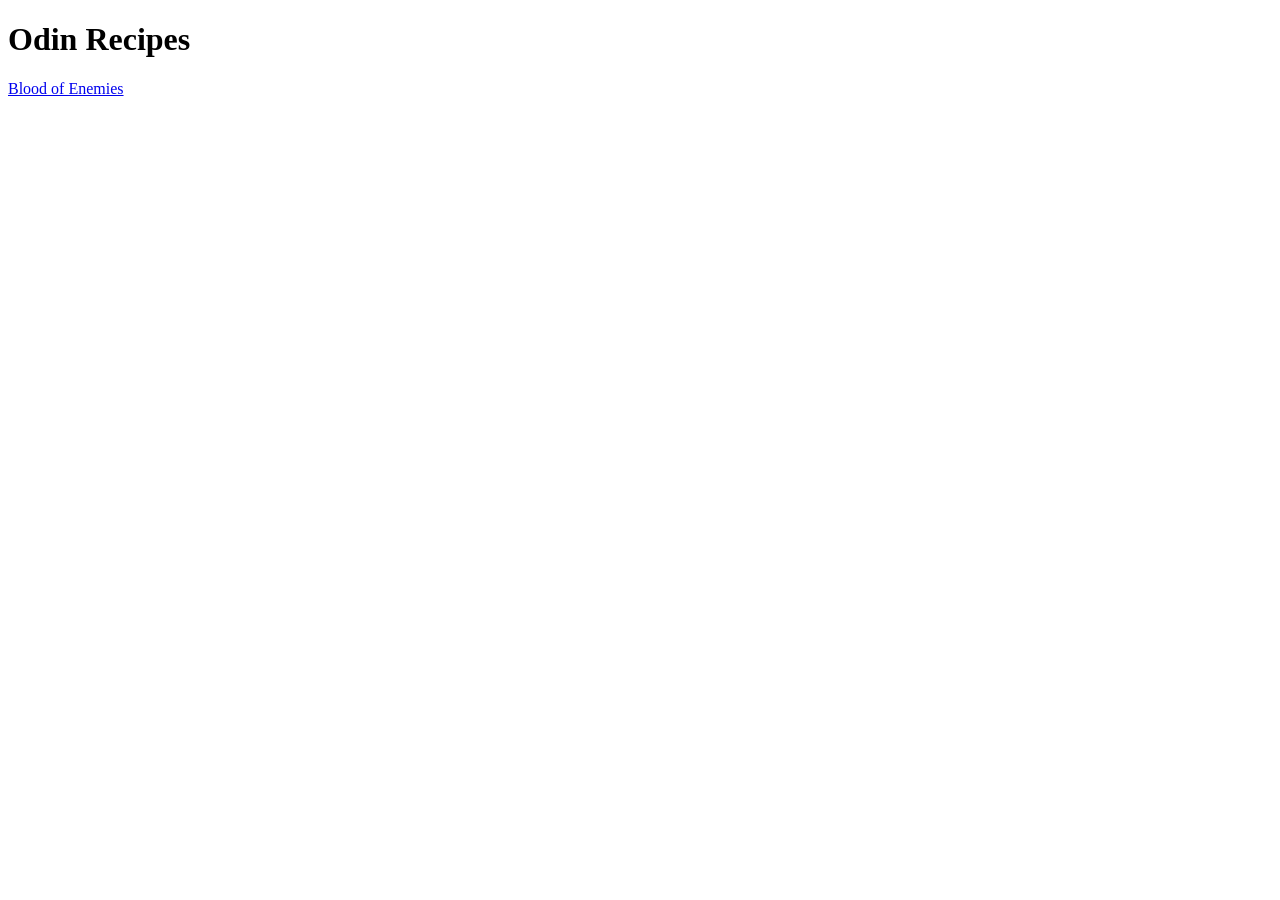
==== index.html @ 7ba04656 "feat: link index and blood_of_enemies recipes add anchor, new tab opening default for recipes. secur" ====
<!DOCTYPE html>
<html lang="en">
<head>
    <meta charset="UTF-8">
    <meta name="viewport" content="width=device-width, initial-scale=1.0">
    <title>Odin Recipes</title>
</head>
<body>
    <h1>Odin Recipes</h1>
    <a href="./recipes/blood_of_enemies.html" rel="noopener noreferrer" target="_blank">Blood of Enemies</a>
</body>
</html>
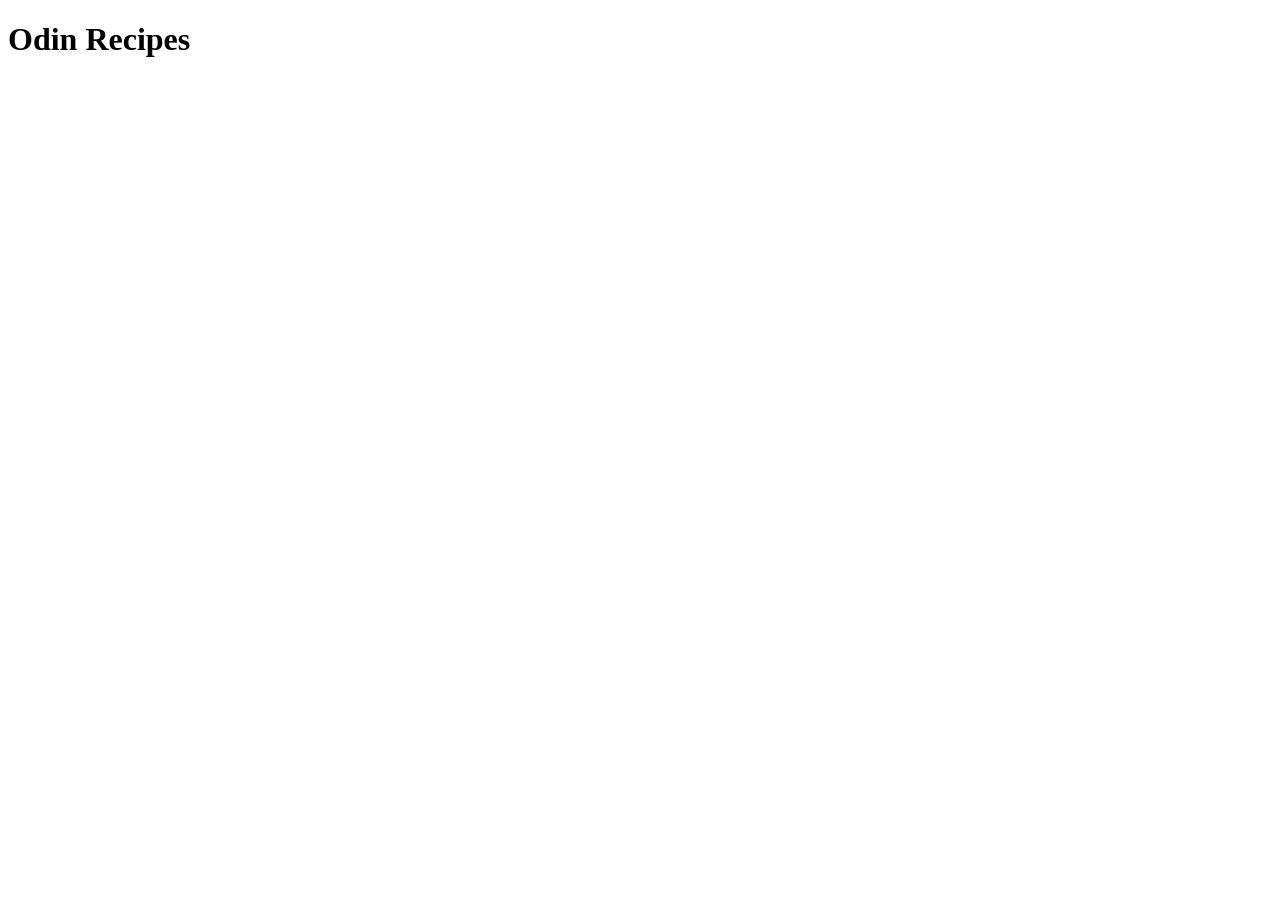
==== commit 903b8579: "feat: create index.html file Add boilerplate foundational html for site" ====
--- a/index.html
+++ b/index.html
@@ -7,6 +7,5 @@
 </head>
 <body>
     <h1>Odin Recipes</h1>
-    <a href="./recipes/blood_of_enemies.html" rel="noopener noreferrer" target="_blank">Blood of Enemies</a>
 </body>
 </html>
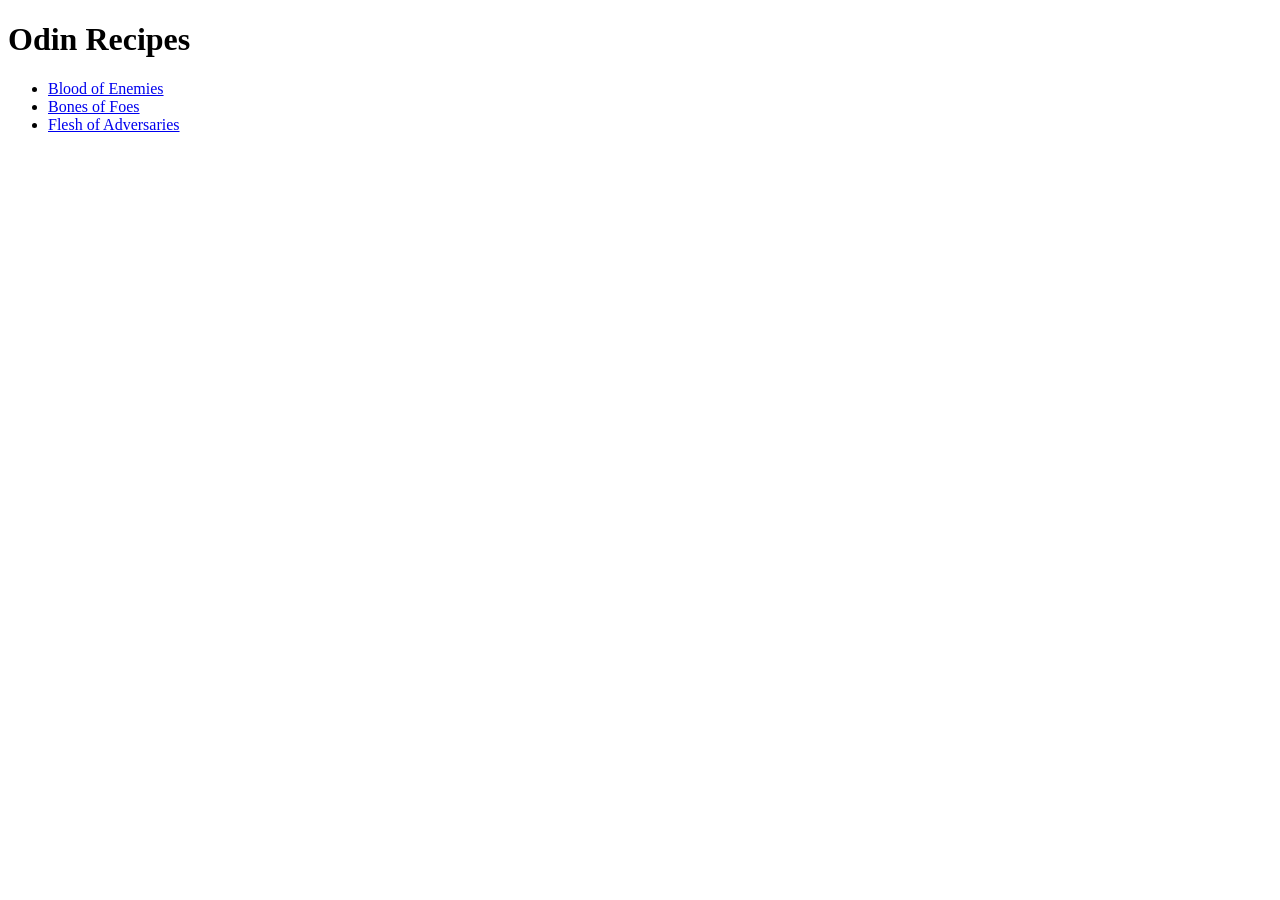
==== commit d971c301: "feat: add links to 2 new recipes on index" ====
--- a/index.html
+++ b/index.html
@@ -7,5 +7,11 @@
 </head>
 <body>
     <h1>Odin Recipes</h1>
+    <ul>
+        <li><a href="./recipes/blood_of_enemies.html" rel="noopener noreferrer" target="_blank">Blood of Enemies</a></li>
+        <li><a href="./recipes/bones_of_foes.html" rel="noopener noreferrer" target="_blank">Bones of Foes</a></li>
+        <li><a href="./recipes/flesh_of_adversaries.html" rel="noopener noreferrer" target="_blank">Flesh of Adversaries</a></li>
+    </ul>
+    
 </body>
 </html>
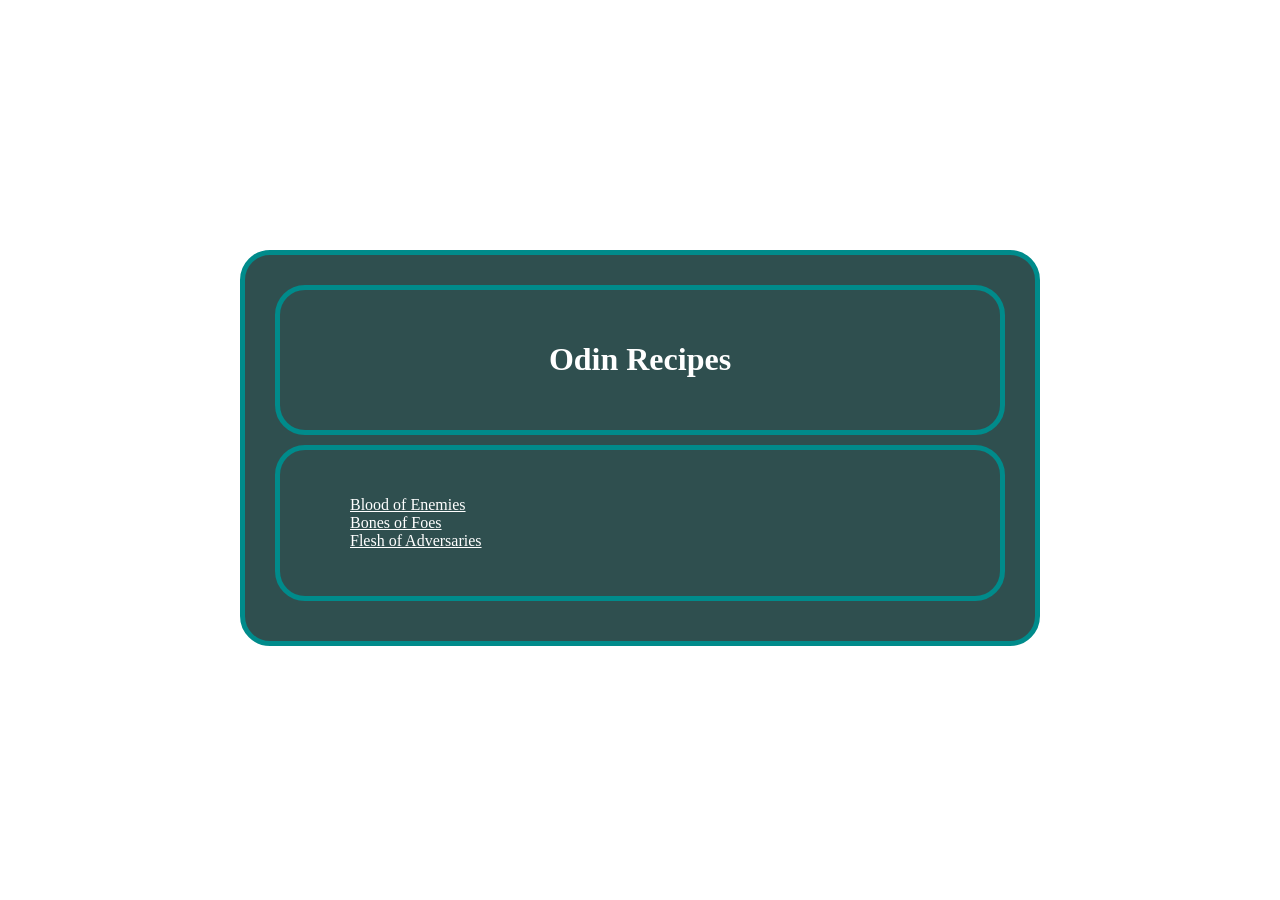
==== commit f9d8db0f: "feat: start basic stylings on index Refs: OdinRecipes02" ====
--- a/index.html
+++ b/index.html
@@ -4,14 +4,22 @@
     <meta charset="UTF-8">
     <meta name="viewport" content="width=device-width, initial-scale=1.0">
     <title>Odin Recipes</title>
+    <!-- Refs: OdinRecipes02
+     add link to style sheet after creating in cli -->
+    <link rel="stylesheet" href="styles/style.css">
 </head>
 <body>
-    <h1>Odin Recipes</h1>
-    <ul>
-        <li><a href="./recipes/blood_of_enemies.html" rel="noopener noreferrer" target="_blank">Blood of Enemies</a></li>
-        <li><a href="./recipes/bones_of_foes.html" rel="noopener noreferrer" target="_blank">Bones of Foes</a></li>
-        <li><a href="./recipes/flesh_of_adversaries.html" rel="noopener noreferrer" target="_blank">Flesh of Adversaries</a></li>
-    </ul>
-    
+    <div class="container home">
+        <div class="title container">
+            <h1>Odin Recipes</h1>
+        </div>
+        <div class="links container">
+            <ul>
+                <li><a href="./recipes/blood_of_enemies.html" rel="noopener noreferrer" target="_blank">Blood of Enemies</a></li>
+                <li><a href="./recipes/bones_of_foes.html" rel="noopener noreferrer" target="_blank">Bones of Foes</a></li>
+                <li><a href="./recipes/flesh_of_adversaries.html" rel="noopener noreferrer" target="_blank">Flesh of Adversaries</a></li>
+            </ul>
+        </div>
+    </div>
 </body>
 </html>
--- a/styles/style.css
+++ b/styles/style.css
@@ -0,0 +1,35 @@
+/* Refs: OdinRecipes02 */
+*, *::before, *::after {
+    box-sizing: border-box;
+}
+
+.home {
+    width: 800px;
+    text-align: center;
+    margin: auto;
+    margin-top: 250px;
+    
+    background-color: darkslategray;
+    color: white;
+}
+.container {
+    padding: 30px;
+    border: 5px;
+    border-color: darkcyan;
+    border-style: solid;
+    border-radius: 30px;
+    margin-bottom: 10px;
+}
+
+/* this isnt working */
+.subcontainer.container {
+    background-color: #8ba7a7;
+}
+
+ul {
+    text-align: left;
+    list-style-type: none;
+}
+a {
+    color: white;
+}
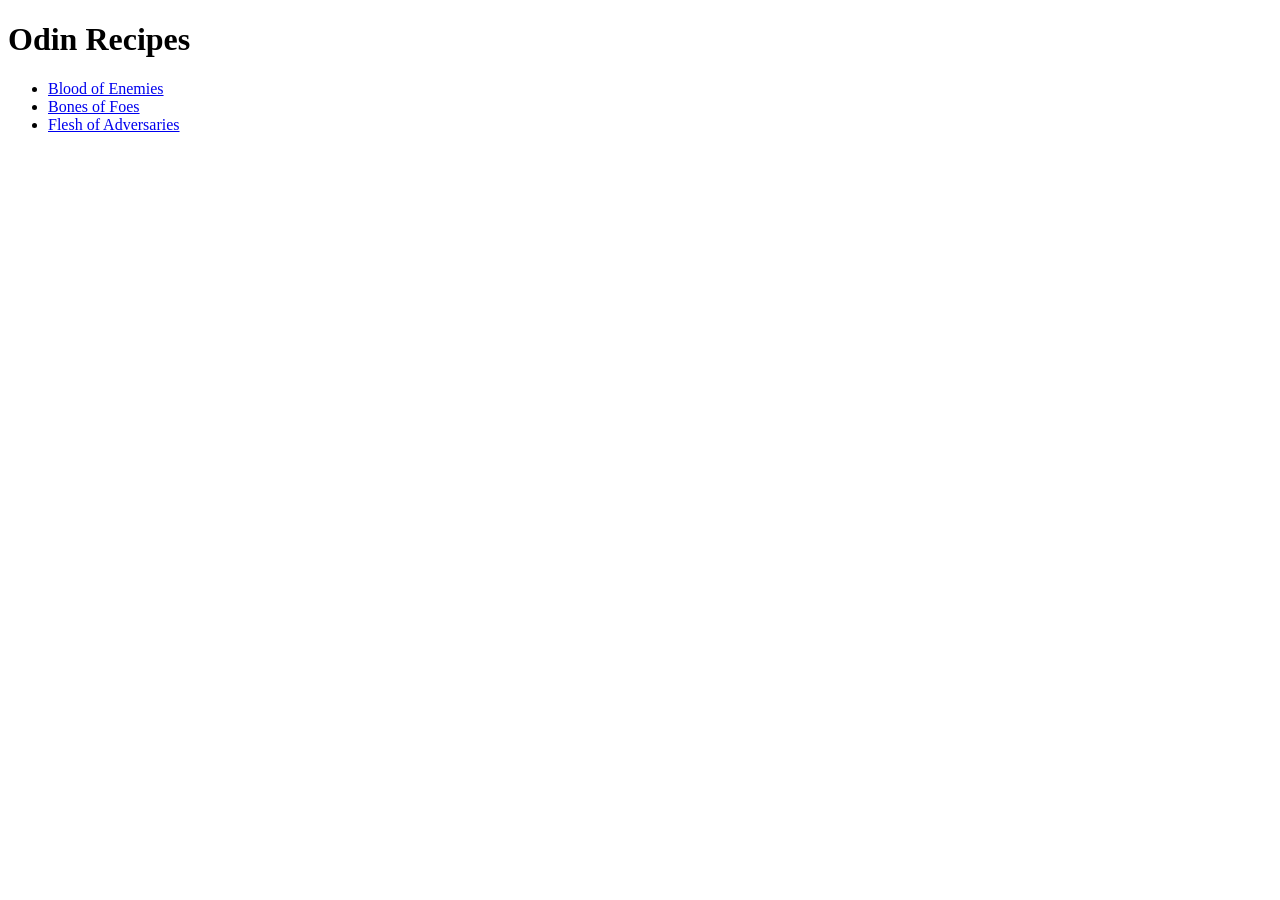
==== commit be3ed1e9: "docs: create stylesheet and link to index Refs: OdinRecipes02" ====
--- a/index.html
+++ b/index.html
@@ -10,16 +10,12 @@
 </head>
 <body>
     <div class="container home">
-        <div class="title container">
-            <h1>Odin Recipes</h1>
-        </div>
-        <div class="links container">
-            <ul>
-                <li><a href="./recipes/blood_of_enemies.html" rel="noopener noreferrer" target="_blank">Blood of Enemies</a></li>
-                <li><a href="./recipes/bones_of_foes.html" rel="noopener noreferrer" target="_blank">Bones of Foes</a></li>
-                <li><a href="./recipes/flesh_of_adversaries.html" rel="noopener noreferrer" target="_blank">Flesh of Adversaries</a></li>
-            </ul>
-        </div>
+        <h1>Odin Recipes</h1>
+        <ul>
+            <li><a href="./recipes/blood_of_enemies.html" rel="noopener noreferrer" target="_blank">Blood of Enemies</a></li>
+            <li><a href="./recipes/bones_of_foes.html" rel="noopener noreferrer" target="_blank">Bones of Foes</a></li>
+            <li><a href="./recipes/flesh_of_adversaries.html" rel="noopener noreferrer" target="_blank">Flesh of Adversaries</a></li>
+        </ul>
     </div>
 </body>
 </html>
--- a/styles/style.css
+++ b/styles/style.css
@@ -1,35 +1 @@
-/* Refs: OdinRecipes02 */
-*, *::before, *::after {
-    box-sizing: border-box;
-}
-
-.home {
-    width: 800px;
-    text-align: center;
-    margin: auto;
-    margin-top: 250px;
-    
-    background-color: darkslategray;
-    color: white;
-}
-.container {
-    padding: 30px;
-    border: 5px;
-    border-color: darkcyan;
-    border-style: solid;
-    border-radius: 30px;
-    margin-bottom: 10px;
-}
-
-/* this isnt working */
-.subcontainer.container {
-    background-color: #8ba7a7;
-}
-
-ul {
-    text-align: left;
-    list-style-type: none;
-}
-a {
-    color: white;
-}+/* Refs: OdinRecipes02 */
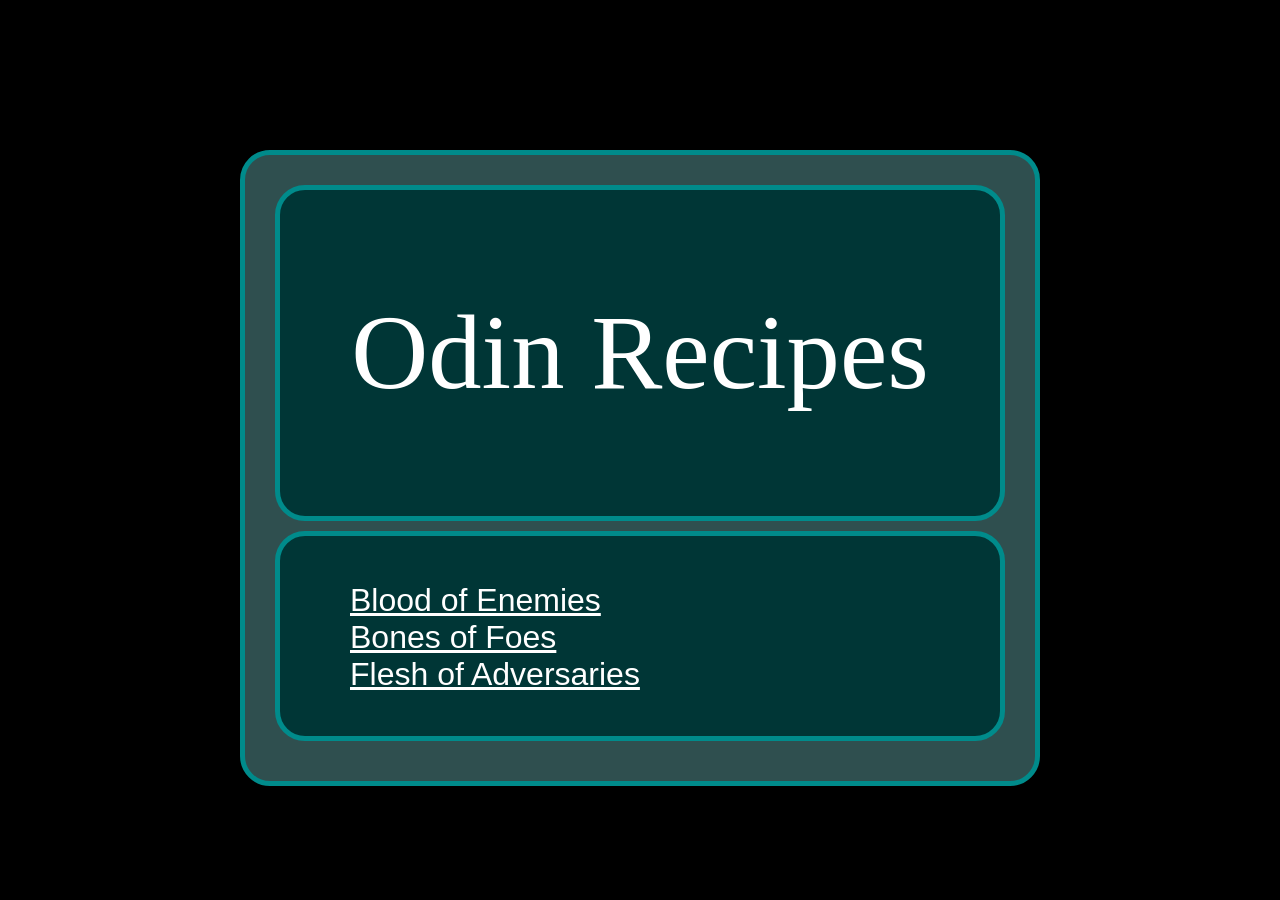
==== commit 015669d0: "fix: save html file to read class and finish style Refs: OdinRecipes02 bug01" ====
--- a/index.html
+++ b/index.html
@@ -10,12 +10,16 @@
 </head>
 <body>
     <div class="container home">
-        <h1>Odin Recipes</h1>
-        <ul>
-            <li><a href="./recipes/blood_of_enemies.html" rel="noopener noreferrer" target="_blank">Blood of Enemies</a></li>
-            <li><a href="./recipes/bones_of_foes.html" rel="noopener noreferrer" target="_blank">Bones of Foes</a></li>
-            <li><a href="./recipes/flesh_of_adversaries.html" rel="noopener noreferrer" target="_blank">Flesh of Adversaries</a></li>
-        </ul>
+        <div class="title container subcontainer">
+            <h1>Odin Recipes</h1>
+        </div>
+        <div class="links container subcontainer">
+            <ul>
+                <li><a href="./recipes/blood_of_enemies.html" rel="noopener noreferrer" target="_blank">Blood of Enemies</a></li>
+                <li><a href="./recipes/bones_of_foes.html" rel="noopener noreferrer" target="_blank">Bones of Foes</a></li>
+                <li><a href="./recipes/flesh_of_adversaries.html" rel="noopener noreferrer" target="_blank">Flesh of Adversaries</a></li>
+            </ul>
+        </div>
     </div>
 </body>
 </html>
--- a/styles/style.css
+++ b/styles/style.css
@@ -1 +1,61 @@
-/* Refs: OdinRecipes02 */+/* Refs: OdinRecipes02 */
+*, *::before, *::after {
+    box-sizing: border-box;
+}
+body {
+    background-color: black;
+}
+.home {
+    width: 800px;
+    text-align: center;
+    margin: auto;
+    margin-top: 150px;
+    
+    background-color: darkslategray;
+    color: white;
+}
+.container {
+    padding: 30px;
+    border: 5px;
+    border-color: darkcyan;
+    border-style: solid;
+    border-radius: 30px;
+    margin-bottom: 10px;
+}
+
+/* added width and height because hover text size change
+was moving the container lmao */
+.links {
+    width: 730px;
+    height: 210px;
+}
+
+/* this isnt working
+Refs: OdinRecipes02 bug01
+
+color is not taking, could be recency effect?
+no, just didnt save the html lmao*/
+.subcontainer.container {
+    background-color: #003636;
+}
+
+ul {
+    text-align: left;
+    list-style-type: none;
+}
+a {
+    color: white;
+    font-family: 'Franklin Gothic Medium', 'Arial Narrow', Arial, sans-serif;
+    font-size: xx-large;
+}
+a:hover {
+    color: #00ffdd;
+    font-size: 40px;
+
+}
+
+h1 {
+    font-family: fantasy;
+    font-weight: lighter;
+    font-size: 80pt;
+}
